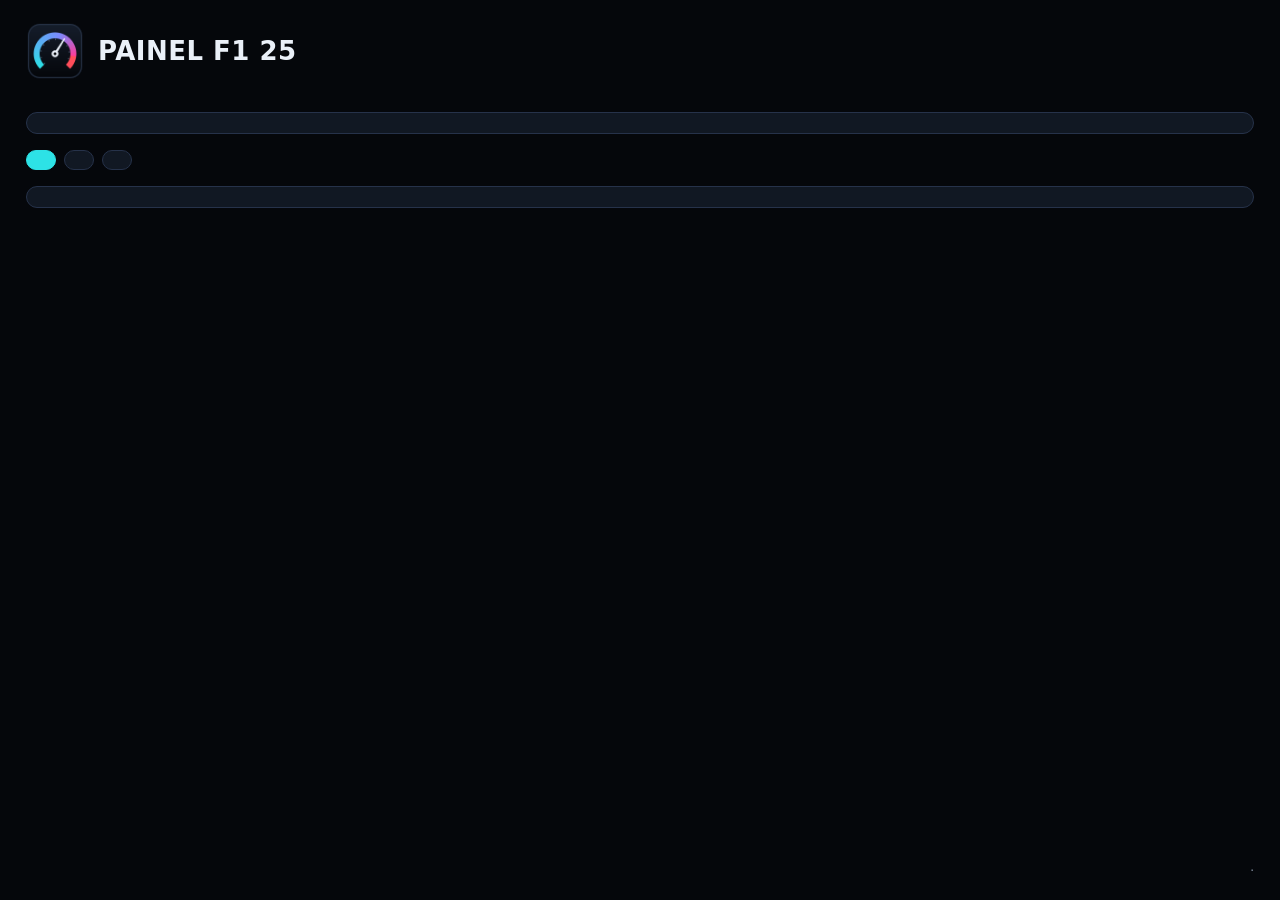
==== app/ui/index.html @ 008c97b7 "App nativo (Rust + Tauri): primeira etapa - app/: .exe portatil com janela de inicio, painel em tela" ====
<!doctype html>
<html lang="pt-BR">
<head>
<meta charset="utf-8">
<title>Painel F1 25</title>
<style>
  :root {
    --bg: #05070b; --card: #111823; --card2: #1a2433; --linha: #26324a; --texto: #eaf0f8; --dim: #8a96a8;
    --ciano: #2de2e6; --verde: #3ddc84; --vermelho: #ff4d5a; --amarelo: #ffd23f;
  }
  * { box-sizing: border-box; }
  html, body { margin: 0; height: 100%; background: var(--bg); color: var(--texto);
    font-family: "Bahnschrift", "Segoe UI", system-ui, sans-serif; user-select: none; }
  body { padding: 22px 26px; display: flex; flex-direction: column; gap: 16px; }
  .topo { display: flex; align-items: center; gap: 14px; }
  .topo img { width: 58px; height: 58px; }
  h1 { margin: 0; font-size: 26px; letter-spacing: .5px; }
  .sub { color: var(--dim); font-size: 14px; }
  .modos { display: flex; flex-direction: column; gap: 9px; }
  .modo { background: var(--card); border: 1px solid var(--linha); border-radius: 12px; padding: 11px 16px; cursor: pointer;
    transition: background .12s, border-color .12s; position: relative; }
  .modo:hover { background: var(--card2); }
  .modo.ativo { border-color: var(--ciano); }
  .modo b { display: block; font-size: 16px; }
  .modo span { color: var(--dim); font-size: 13px; }
  .modo .estado { position: absolute; right: 14px; top: 12px; font-size: 12px; letter-spacing: 1px; }
  .estado.ok { color: var(--verde); } .estado.sub { color: var(--amarelo); } .estado.erro { color: var(--vermelho); }
  .info { background: var(--card); border: 1px solid var(--linha); border-radius: 12px; padding: 10px 14px; font-size: 13px;
    color: var(--dim); line-height: 1.45; }
  .info b { color: var(--texto); font-weight: 600; }
  .lan { color: var(--ciano); font-size: 20px; font-weight: 700; user-select: text; }
  .erro { color: var(--vermelho); }
  .botoes { display: flex; gap: 8px; flex-wrap: wrap; }
  button { font-family: inherit; font-size: 14px; font-weight: 600; color: var(--texto); background: var(--card);
    border: 1px solid var(--linha); border-radius: 10px; padding: 9px 14px; cursor: pointer; }
  button:hover { background: var(--card2); }
  button.principal { background: var(--ciano); color: var(--bg); border-color: var(--ciano); }
  button.on { border-color: var(--verde); color: var(--verde); }
  .rodape { margin-top: auto; display: flex; justify-content: space-between; font-size: 12px; color: var(--dim); }
  .rodape a { color: var(--dim); cursor: pointer; text-decoration: underline; }
</style>
</head>
<body>
  <div class="topo">
    <img src="icone.png" alt="">
    <div><h1>PAINEL F1 25</h1><div class="sub" id="sub"></div></div>
  </div>
  <div class="modos" id="modos"></div>
  <div class="info" id="info"></div>
  <div class="botoes">
    <button class="principal" id="bPainel"></button>
    <button id="bOverlay"></button>
    <button id="bEvolucao"></button>
  </div>
  <div class="info" id="atalhos"></div>
  <div class="rodape">
    <span id="bandeja"></span>
    <span><a id="bIdioma"></a> · <a id="bSair"></a></span>
  </div>
<script src="inicio.js"></script>
</body>
</html>
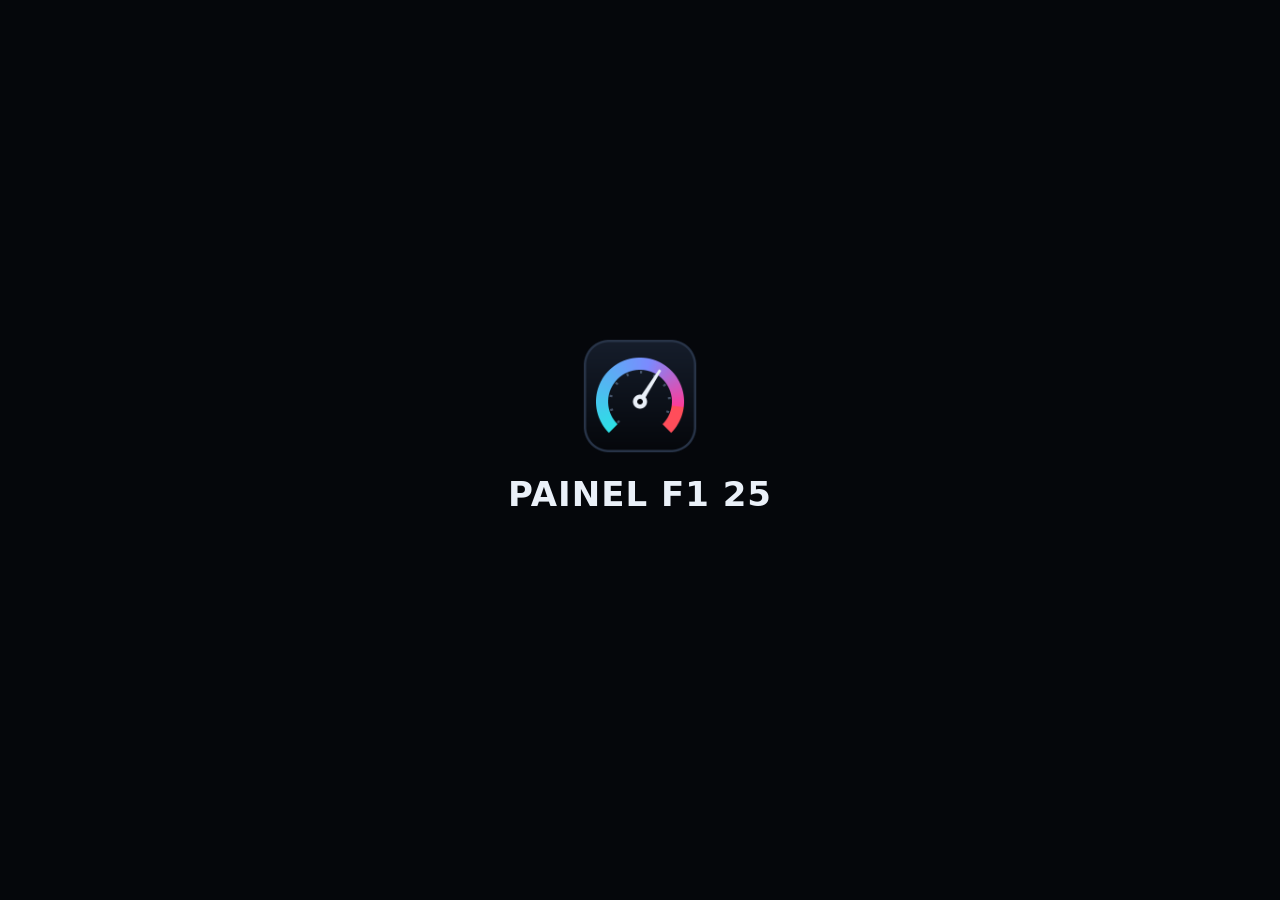
==== commit e9fc20c0: "App nativo: o proprio painel e o programa (menu ☰ integrado) - Sai a janela de inicio com cartoes de" ====
--- a/app/ui/index.html
+++ b/app/ui/index.html
@@ -4,58 +4,43 @@
 <meta charset="utf-8">
 <title>Painel F1 25</title>
 <style>
-  :root {
-    --bg: #05070b; --card: #111823; --card2: #1a2433; --linha: #26324a; --texto: #eaf0f8; --dim: #8a96a8;
-    --ciano: #2de2e6; --verde: #3ddc84; --vermelho: #ff4d5a; --amarelo: #ffd23f;
-  }
-  * { box-sizing: border-box; }
+  :root { --bg: #05070b; --card: #111823; --card2: #1a2433; --linha: #26324a; --texto: #eaf0f8; --dim: #8a96a8;
+    --ciano: #2de2e6; --vermelho: #ff4d5a; }
   html, body { margin: 0; height: 100%; background: var(--bg); color: var(--texto);
     font-family: "Bahnschrift", "Segoe UI", system-ui, sans-serif; user-select: none; }
-  body { padding: 22px 26px; display: flex; flex-direction: column; gap: 16px; }
-  .topo { display: flex; align-items: center; gap: 14px; }
-  .topo img { width: 58px; height: 58px; }
-  h1 { margin: 0; font-size: 26px; letter-spacing: .5px; }
-  .sub { color: var(--dim); font-size: 14px; }
-  .modos { display: flex; flex-direction: column; gap: 9px; }
-  .modo { background: var(--card); border: 1px solid var(--linha); border-radius: 12px; padding: 11px 16px; cursor: pointer;
-    transition: background .12s, border-color .12s; position: relative; }
-  .modo:hover { background: var(--card2); }
-  .modo.ativo { border-color: var(--ciano); }
-  .modo b { display: block; font-size: 16px; }
-  .modo span { color: var(--dim); font-size: 13px; }
-  .modo .estado { position: absolute; right: 14px; top: 12px; font-size: 12px; letter-spacing: 1px; }
-  .estado.ok { color: var(--verde); } .estado.sub { color: var(--amarelo); } .estado.erro { color: var(--vermelho); }
-  .info { background: var(--card); border: 1px solid var(--linha); border-radius: 12px; padding: 10px 14px; font-size: 13px;
-    color: var(--dim); line-height: 1.45; }
-  .info b { color: var(--texto); font-weight: 600; }
-  .lan { color: var(--ciano); font-size: 20px; font-weight: 700; user-select: text; }
-  .erro { color: var(--vermelho); }
-  .botoes { display: flex; gap: 8px; flex-wrap: wrap; }
-  button { font-family: inherit; font-size: 14px; font-weight: 600; color: var(--texto); background: var(--card);
-    border: 1px solid var(--linha); border-radius: 10px; padding: 9px 14px; cursor: pointer; }
+  body { display: grid; place-items: center; }
+  .caixa { width: min(440px, 86vw); display: flex; flex-direction: column; align-items: center; gap: 18px; text-align: center; }
+  img { width: 120px; height: 120px; }
+  h1 { margin: 0; font-size: 34px; letter-spacing: 1px; }
+  .sub { color: var(--dim); font-size: 16px; margin-top: -10px; }
+  .status { font-size: 17px; color: var(--dim); min-height: 24px; }
+  .status::after { content: ''; display: inline-block; width: 1.2em; text-align: left; animation: pontos 1.2s steps(4) infinite; }
+  .erro .status::after { display: none; }
+  @keyframes pontos { 0% { content: ''; } 25% { content: '.'; } 50% { content: '..'; } 75% { content: '...'; } }
+  .msg { display: none; color: var(--vermelho); font-size: 15px; line-height: 1.4; }
+  .erro .msg, .erro .acoes { display: flex; }
+  .acoes { display: none; flex-direction: column; gap: 10px; width: 100%; }
+  .linha { display: flex; gap: 8px; }
+  button { flex: 1; font-family: inherit; font-size: 15px; font-weight: 600; color: var(--texto); background: var(--card);
+    border: 1px solid var(--linha); border-radius: 10px; padding: 11px 12px; cursor: pointer; }
   button:hover { background: var(--card2); }
+  button.on { border-color: var(--ciano); color: var(--ciano); }
   button.principal { background: var(--ciano); color: var(--bg); border-color: var(--ciano); }
-  button.on { border-color: var(--verde); color: var(--verde); }
-  .rodape { margin-top: auto; display: flex; justify-content: space-between; font-size: 12px; color: var(--dim); }
-  .rodape a { color: var(--dim); cursor: pointer; text-decoration: underline; }
 </style>
 </head>
 <body>
-  <div class="topo">
+  <div class="caixa" id="caixa">
     <img src="icone.png" alt="">
-    <div><h1>PAINEL F1 25</h1><div class="sub" id="sub"></div></div>
-  </div>
-  <div class="modos" id="modos"></div>
-  <div class="info" id="info"></div>
-  <div class="botoes">
-    <button class="principal" id="bPainel"></button>
-    <button id="bOverlay"></button>
-    <button id="bEvolucao"></button>
-  </div>
-  <div class="info" id="atalhos"></div>
-  <div class="rodape">
-    <span id="bandeja"></span>
-    <span><a id="bIdioma"></a> · <a id="bSair"></a></span>
+    <h1>PAINEL F1 25</h1>
+    <div class="sub" id="sub"></div>
+    <div class="status" id="status"></div>
+    <div class="msg" id="msg"></div>
+    <div class="acoes">
+      <div class="linha">
+        <button data-f="jogo"></button><button data-f="demo"></button><button data-f="tt"></button>
+      </div>
+      <div class="linha"><button class="principal" id="bDeNovo"></button><button id="bSair"></button></div>
+    </div>
   </div>
 <script src="inicio.js"></script>
 </body>
